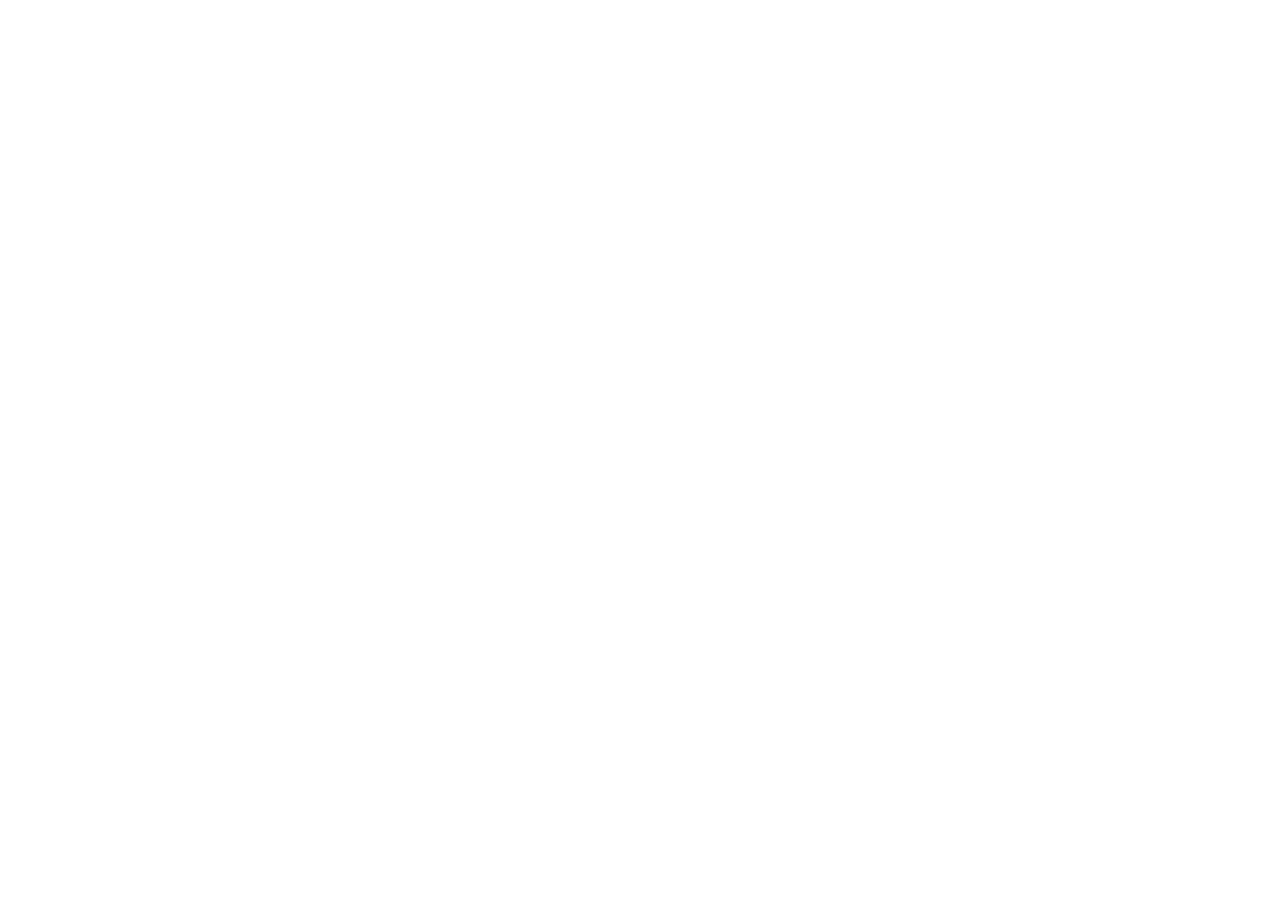
==== Day2/index.html @ 20d38260 "-Day 2 Base Setup done." ====
<!DOCTYPE html>
<html lang="en">
  <head>
    <meta charset="UTF-8" />
    <meta http-equiv="X-UA-Compatible" content="IE=edge" />
    <meta name="viewport" content="width=device-width, initial-scale=1.0" />
    <title>Day 2</title>
  </head>
  <body></body>
</html>
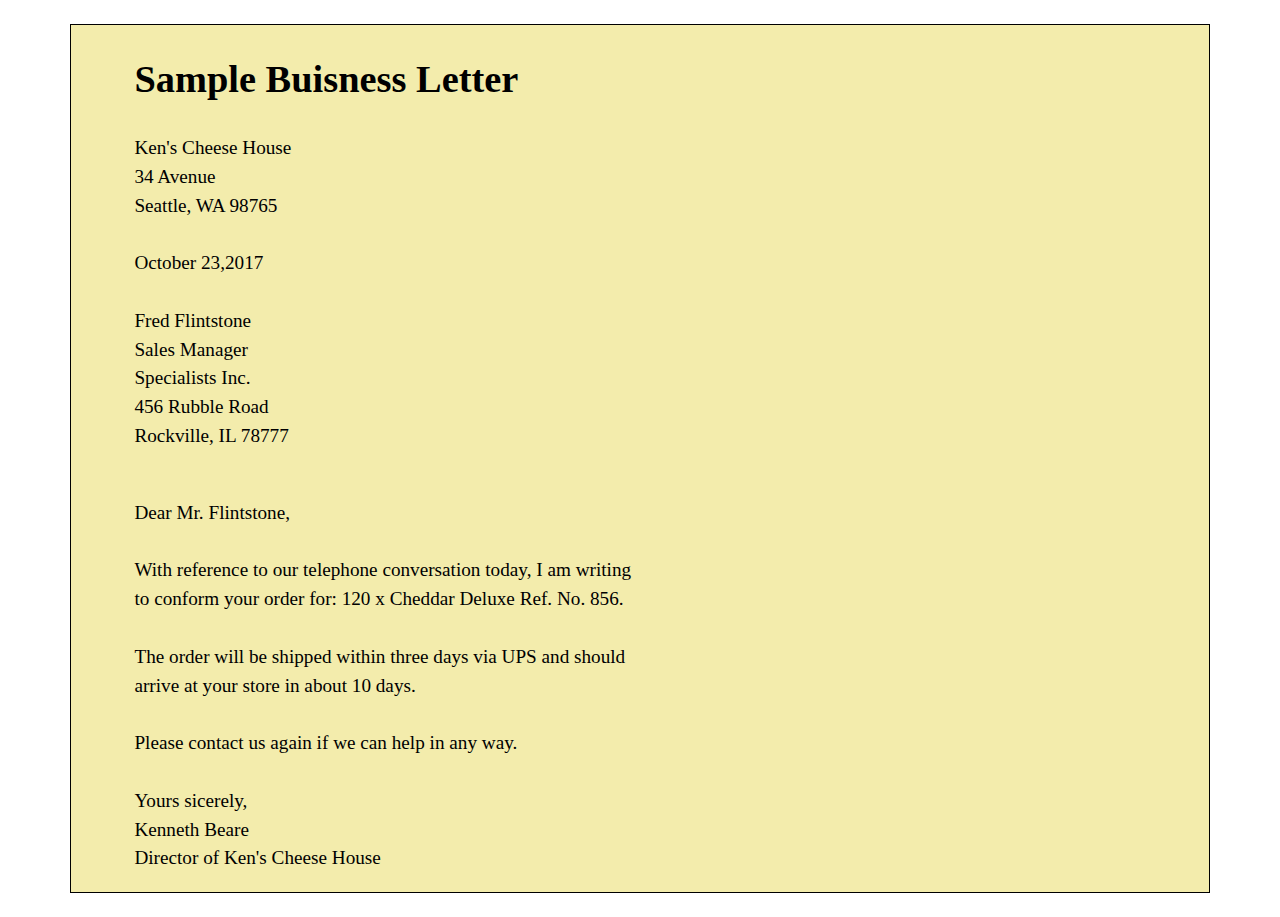
==== commit b05b9bdd: "Updated Css." ====
--- a/Day2/index.html
+++ b/Day2/index.html
@@ -4,7 +4,48 @@
     <meta charset="UTF-8" />
     <meta http-equiv="X-UA-Compatible" content="IE=edge" />
     <meta name="viewport" content="width=device-width, initial-scale=1.0" />
-    <title>Day 2</title>
+    <title>Day2</title>
+    <link rel="stylesheet" href="style.css" />
+    <link rel="preconnect" href="https://fonts.gstatic.com" />
+    <link
+      href="https://fonts.googleapis.com/css2?family=Bodoni+Moda&display=swap"
+      rel="stylesheet"
+    />
   </head>
-  <body></body>
+  <body>
+    <div id="letter">
+      <h1>Sample Buisness Letter</h1>
+      <address>
+        Ken's Cheese House<br />
+        34 Avenue <br />
+        Seattle, WA 98765
+      </address>
+      <br />
+      October 23,2017
+      <br />
+      <br />
+      <address>
+        Fred Flintstone<br />
+        Sales Manager<br />
+        Specialists Inc. <br />
+        456 Rubble Road <br />
+        Rockville, IL 78777
+      </address>
+      <br />
+      <p>
+        Dear Mr. Flintstone,<br /><br />
+
+        With reference to our telephone conversation today, I am writing
+        <br />to conform your order for: 120 x Cheddar Deluxe Ref. No. 856.
+        <br /><br />
+        The order will be shipped within three days via UPS and should
+        <br />arrive at your store in about 10 days. <br /><br />
+        Please contact us again if we can help in any way.
+        <br /><br />
+        Yours sicerely,<br />
+        Kenneth Beare <br />
+        Director of Ken's Cheese House
+      </p>
+    </div>
+  </body>
 </html>
--- a/Day2/style.css
+++ b/Day2/style.css
@@ -0,0 +1,15 @@
+#letter {
+  margin: 1.5rem auto;
+  width: 80%;
+  padding: 0 5%;
+  font-size: 1.2rem;
+  font-family: serif;
+  font-weight: 500;
+  line-height: 1.5;
+  border: 1px solid black;
+  background: rgb(243, 236, 172);
+}
+
+address {
+  font-style: normal;
+}
